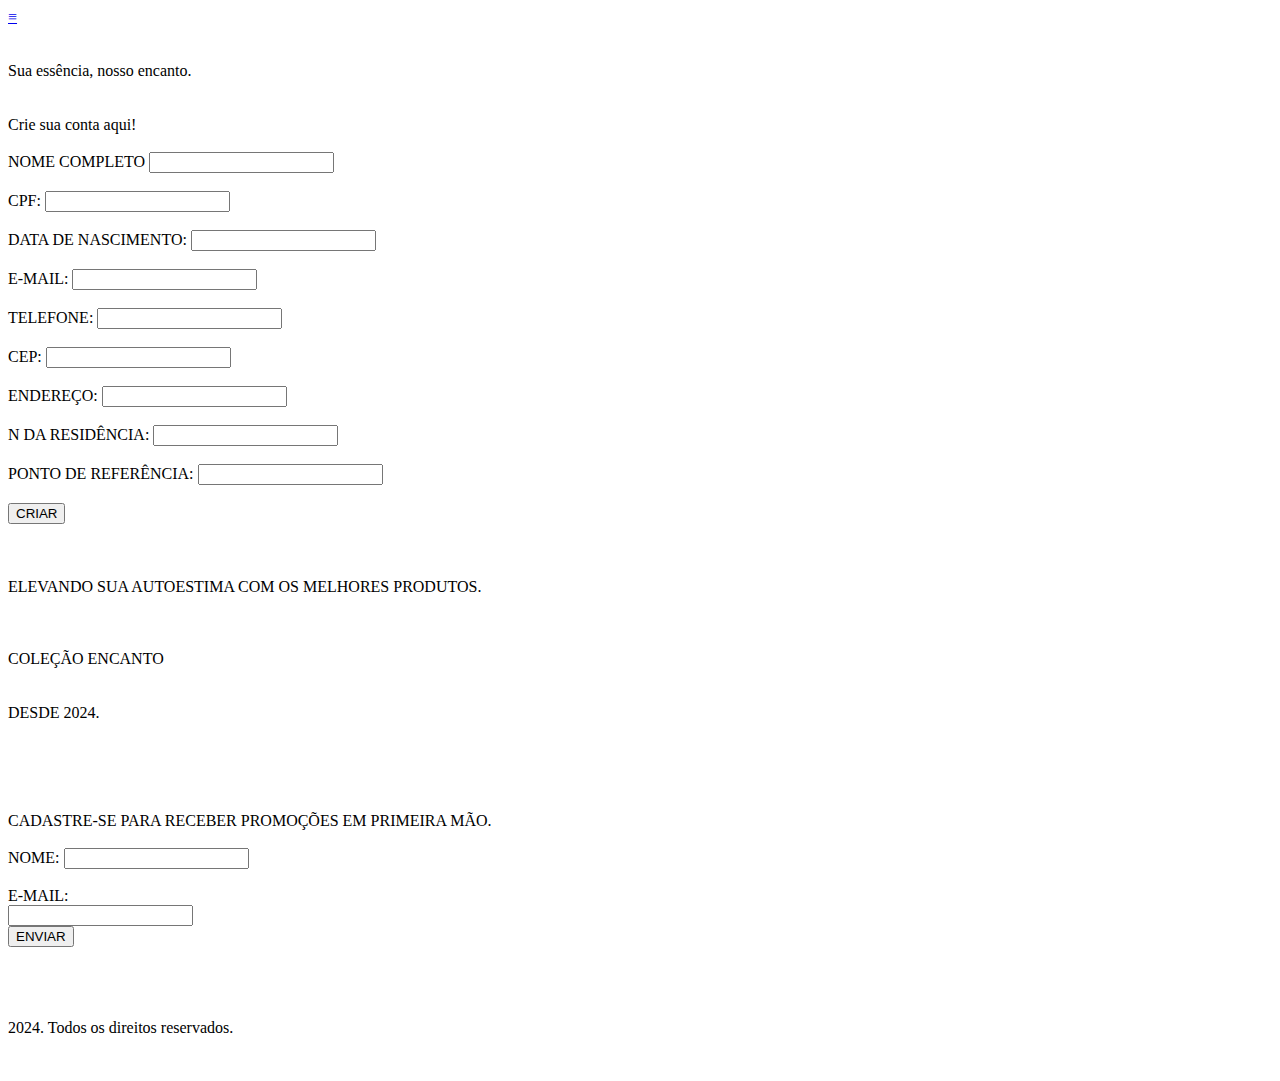
==== criar_conta.html @ 1058dcd8 "criar_conta.html" ====
<!DOCTYPE html>
<html> 
<head>
	<meta charset="utf-8">
	<meta name="viewport" content="width=device-width, initial-scale=1">
	<meta name="generator" content="RocketCake">
	<title></title>
	<link rel="stylesheet" type="text/css" href="criar_conta_html.css">
</head>
<body>
<div class="textstyle1">
<div id="container_7446523"><div class="textstyle2"><div id="container_23a4c632"><div id="container_23a4c632_padding" ><div class="textstyle2"><div id="menu_2b8ad0d3"><div  class="menuholder1"><a href="javascript:void(0);">
	<div id="menuentry_2d65da9e"  class="menustyle1 menu_2b8ad0d3_mainMenuEntry mobileEntry">
		<div class="menuentry_text1">
  <span class="textstyle3">&#8801;</span>
		</div>
	</div>
</a>

	<script type="text/javascript" src="imagens/wsp_menu.js"></script>
	<script type="text/javascript">
		var js_menu_2b8ad0d3= new wsp_menu('menu_2b8ad0d3', 'menu_2b8ad0d3', 10, null, true);

		js_menu_2b8ad0d3.createMenuForItem('menuentry_2d65da9e', []);

	</script>
</div></div></div>
<div style="clear:both"></div></div></div></div>
<div class="textstyle1"><div id="container_60fd7768"><div id="container_60fd7768_padding" ><div class="textstyle1"><span class="textstyle4"><br/><br/></span><span class="textstyle5">Sua ess&#234;ncia, nosso encanto.</span><span class="textstyle6"><br/></span><span class="textstyle7"><br/> </span></div>
</div></div><div id="container_38d296dd"><div id="container_38d296dd_padding" ><div class="textstyle1"><span class="textstyle8"><br/></span><div id="container_51dd1a2f"><div id="container_51dd1a2f_padding" ><div class="textstyle1"><div id="container_63efa2b7"><div id="container_63efa2b7_padding" ><div class="textstyle2"></div>
<div class="textstyle1"><span class="textstyle9">Crie sua conta aqui!<br/><br/></span></div>
<div class="textstyle2"><form  action=""
enctype="application/x-www-form-urlencoded"
method="POST" id="form_3d119465"><div id="form_3d119465_padding" ><div class="textstyle2">  <span class="textstyle10">NOME COMPLETO </span>
<input type="text" value="" title="" name="TextEdit2"  id="edit_ea1896a" >
  <span class="textstyle10"><br/><br/>CPF:  </span>
<input type="text" value="" title="" name="TextEdit2"  id="edit_376d41f7" >
  <span class="textstyle10"><br/><br/>DATA  DE NASCIMENTO: </span>
<input type="text" value="" title="" name="TextEdit2"  id="edit_5353c50c" >
  <span class="textstyle10"><br/><br/>E-MAIL: </span>
<input type="text" value="" title="" name="TextEdit2"  id="edit_3eca7aab" >
  <span class="textstyle10"><br/><br/>TELEFONE: </span>
<input type="text" value="" title="" name="TextEdit2"  id="edit_7546577e" >
  <span class="textstyle10"><br/><br/>CEP: </span>
<input type="text" value="" title="" name="TextEdit2"  id="edit_71ad055a" >
  <span class="textstyle10"><br/><br/>ENDERE&#199;O: </span>
<input type="text" value="" title="" name="TextEdit2"  id="edit_892ebb7" >
  <span class="textstyle10"><br/><br/>N DA RESID&#202;NCIA: </span>
<input type="text" value="" title="" name="TextEdit2"  id="edit_c75a26f" >
  <span class="textstyle10"><br/><br/>PONTO DE REFER&#202;NCIA: </span>
<input type="text" value="" title="" name="TextEdit2"  id="edit_7adcf17b" >
</div>
<div class="textstyle1">  <span class="textstyle11"><br/></span>
<input name="CRIAR" type="submit" value="CRIAR" title=""  id="button_7834793e" >
</div>
<div style="clear:both"></div></div></form></div>
<div style="clear:both"></div></div></div></div>
<div style="clear:both"></div></div></div></div>
<div class="textstyle2"><span class="textstyle11"><br/></span></div>
<div style="clear:both"></div></div></div><div id="container_24b03f36"><div id="container_24b03f36_padding" ><div class="textstyle2"><span class="textstyle12"><br/><br/></span></div>
<div class="textstyle1"><div id="container_4c93732e"><div id="container_4c93732e_padding" ><div class="textstyle2"><span class="textstyle13">     ELEVANDO SUA AUTOESTIMA COM OS MELHORES PRODUTOS.</span><span class="textstyle14"><br/></span><span class="textstyle15"><br/><br/></span></div>
</div></div><div id="container_2104e2c0"><div id="container_2104e2c0_padding" ><div class="textstyle1"><span class="textstyle16"><br/>COLE&#199;&#195;O ENCANTO</span><span class="textstyle17"><br/></span></div>
<div class="textstyle2"><div id="slide_9e2d23b">
	<script type="text/javascript" src="imagens/wsp_slideshow.js"></script>
	<script type="text/javascript">
		var js_slide_9e2d23b= new wsp_slideshow('slide_9e2d23b',['imagens/foto_perfume1.jpeg', 'imagens/foto_perfume2.jpeg', 'imagens/foto_perfume3.jpeg'], 'fade', 1000, 250, 'cover', null, 'center');
	</script>
</div></div>
<div class="textstyle1"><span class="textstyle17"><br/><br/></span><span class="textstyle18">DESDE 2024.<br/></span></div>
<div class="textstyle2"><div id="text_3d8ccbb7"><div class="textstyle1">  <span class="textstyle11"><br/></span>
</div>
</div></div>
<div style="clear:both"></div></div></div><span class="textstyle19"><br/><br/></span></div>
<div style="clear:both"></div></div></div></div>
<div class="textstyle2"><div id="container_4e6f07ae"><div id="container_4e6f07ae_padding" ><div class="textstyle2"><span class="textstyle12"><br/><br/></span></div>
<div class="textstyle1"><div id="container_4cf5715a"><div id="container_4cf5715a_padding" ><div class="textstyle1"><span class="textstyle20">  CADASTRE-SE PARA RECEBER PROMO&#199;&#213;ES EM PRIMEIRA M&#195;O.<br/><br/></span></div>
<div class="textstyle2"><div id="container_48e28962"><div id="container_48e28962_padding" ><div class="textstyle1"><form  action=""
enctype="application/x-www-form-urlencoded"
method="POST" id="form_490d75da"><div id="form_490d75da_padding" ><div class="textstyle2">  <span class="textstyle21">NOME:</span>
<input type="text" value="" title="" name="TextEdit1"  id="edit_9da77dd" >
  <span class="textstyle21"><br/><br/>E-MAIL: <br/></span>
<input type="text" value="" title="" name="TextEdit1"  id="edit_5b94d7a6" >
</div>
<div style="clear:both"></div></div></form></div>
<div style="clear:both"></div></div></div></div>
<div class="textstyle1"><input name="ENVIAR" type="submit" value="ENVIAR" title=""  id="button_27649c22" >
<span class="textstyle20"><br/><br/> </span></div>
<div class="textstyle2"><div id="jscript_36175d75"><script type="text/javascript"></script></div>
</div>
<div class="textstyle1"><span class="textstyle22"><br/></span><span class="textstyle23"><br/><br/></span></div>
<div class="textstyle2"><div id="text_39a987f9"><div class="textstyle1"><span class="textstyle24">2024</span><span class="textstyle11">. </span>  <span class="textstyle24">Todos os direitos reservados.</span>
</div>
</div></div>
<div style="clear:both"></div></div></div><span class="textstyle19"><br/><br/></span></div>
<div style="clear:both"></div></div></div></div>
</div>  </div>
</body>
</html>
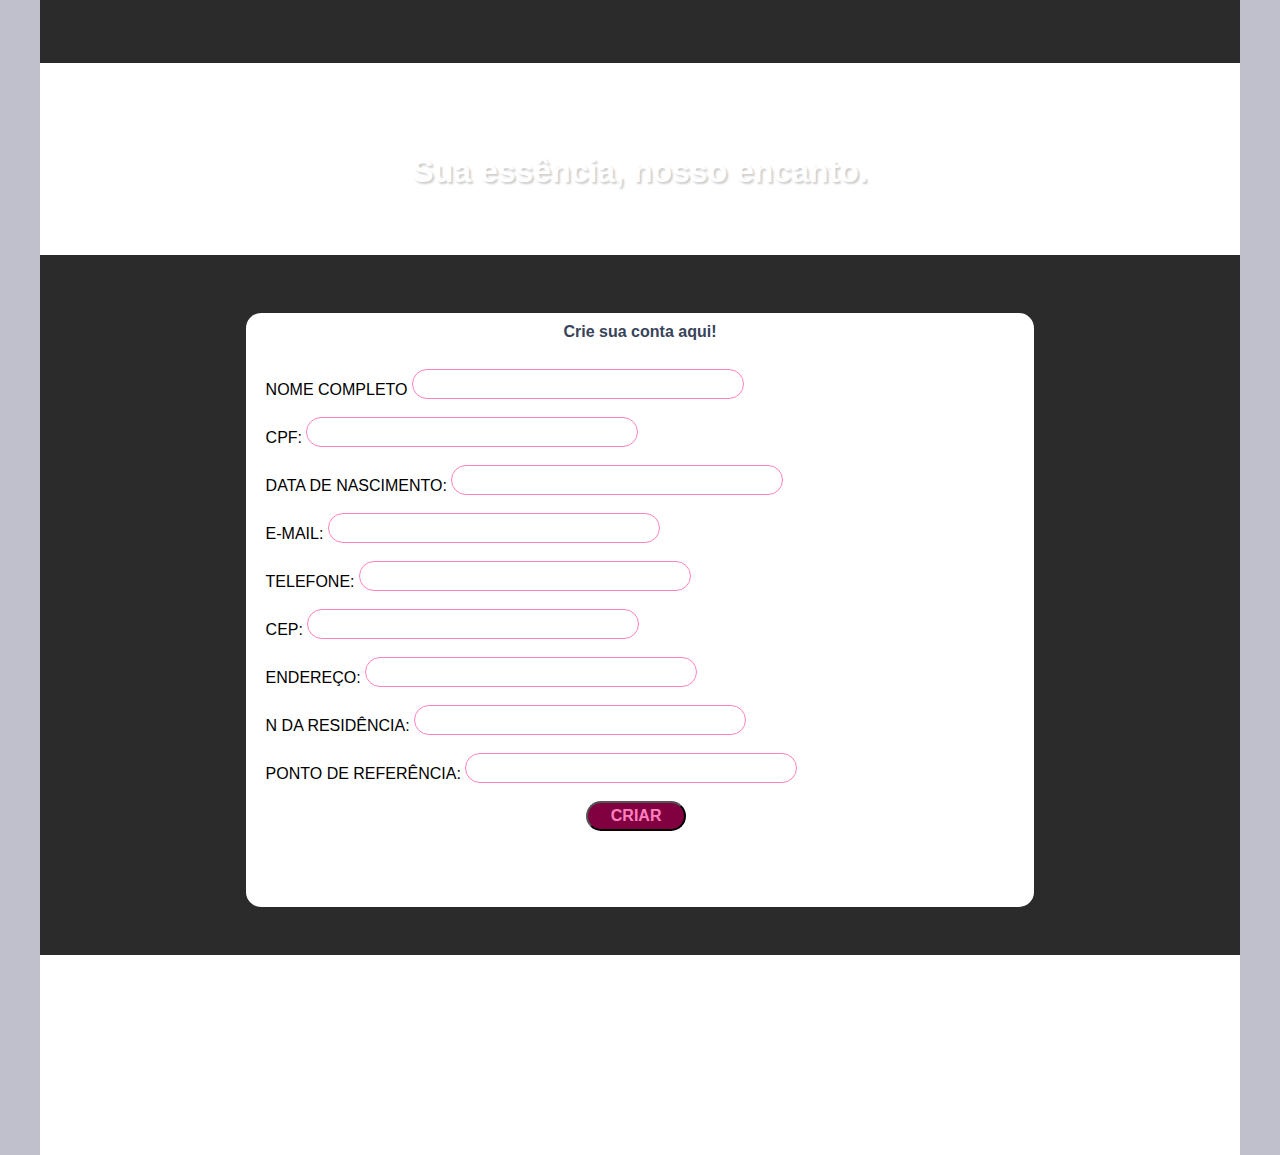
==== commit 545f2298: "criar_conta.html" ====
--- a/criar_conta.html
+++ b/criar_conta.html
@@ -1,37 +1,43 @@
 <!DOCTYPE html>
 <html> 
 <head>
-	<meta charset="utf-8">
-	<meta name="viewport" content="width=device-width, initial-scale=1">
-	<meta name="generator" content="RocketCake">
-	<title></title>
-	<link rel="stylesheet" type="text/css" href="criar_conta_html.css">
+    <meta charset="utf-8">
+    <meta name="viewport" content="width=device-width, initial-scale=1">
+    <meta name="generator" content="RocketCake">
+    <title>Vasques Cosmetics</title>
+    <link rel="stylesheet" type="text/css" href="criar_conta_html.css">
+    <script>
+        function validateForm() {
+            return true;
+        }
+        function onSubmitForm() {
+            if (validateForm()) {
+                document.getElementById("successMessage").style.display = "block";
+            }
+            return false; 
+        }
+    </script>
 </head>
 <body>
 <div class="textstyle1">
 <div id="container_7446523"><div class="textstyle2"><div id="container_23a4c632"><div id="container_23a4c632_padding" ><div class="textstyle2"><div id="menu_2b8ad0d3"><div  class="menuholder1"><a href="javascript:void(0);">
-	<div id="menuentry_2d65da9e"  class="menustyle1 menu_2b8ad0d3_mainMenuEntry mobileEntry">
-		<div class="menuentry_text1">
-  <span class="textstyle3">&#8801;</span>
-		</div>
-	</div>
+    <div id="menuentry_2d65da9e"  class="menustyle1 menu_2b8ad0d3_mainMenuEntry mobileEntry">
+        <div class="menuentry_text1">
+            <span class="textstyle3">&#8801;</span>
+        </div>
+    </div>
 </a>
-
-	<script type="text/javascript" src="imagens/wsp_menu.js"></script>
-	<script type="text/javascript">
-		var js_menu_2b8ad0d3= new wsp_menu('menu_2b8ad0d3', 'menu_2b8ad0d3', 10, null, true);
-
-		js_menu_2b8ad0d3.createMenuForItem('menuentry_2d65da9e', []);
-
-	</script>
+    <script type="text/javascript" src="imagens/wsp_menu.js"></script>
+    <script type="text/javascript">
+        var js_menu_2b8ad0d3 = new wsp_menu('menu_2b8ad0d3', 'menu_2b8ad0d3', 10, null, true);
+        js_menu_2b8ad0d3.createMenuForItem('menuentry_2d65da9e', []);
+    </script>
 </div></div></div>
 <div style="clear:both"></div></div></div></div>
 <div class="textstyle1"><div id="container_60fd7768"><div id="container_60fd7768_padding" ><div class="textstyle1"><span class="textstyle4"><br/><br/></span><span class="textstyle5">Sua ess&#234;ncia, nosso encanto.</span><span class="textstyle6"><br/></span><span class="textstyle7"><br/> </span></div>
 </div></div><div id="container_38d296dd"><div id="container_38d296dd_padding" ><div class="textstyle1"><span class="textstyle8"><br/></span><div id="container_51dd1a2f"><div id="container_51dd1a2f_padding" ><div class="textstyle1"><div id="container_63efa2b7"><div id="container_63efa2b7_padding" ><div class="textstyle2"></div>
 <div class="textstyle1"><span class="textstyle9">Crie sua conta aqui!<br/><br/></span></div>
-<div class="textstyle2"><form  action=""
-enctype="application/x-www-form-urlencoded"
-method="POST" id="form_3d119465"><div id="form_3d119465_padding" ><div class="textstyle2">  <span class="textstyle10">NOME COMPLETO </span>
+<div class="textstyle2"><form action="" enctype="application/x-www-form-urlencoded" method="POST" id="form_3d119465" onsubmit="return onSubmitForm()"><div id="form_3d119465_padding" ><div class="textstyle2">  <span class="textstyle10">NOME COMPLETO </span>
 <input type="text" value="" title="" name="TextEdit2"  id="edit_ea1896a" >
   <span class="textstyle10"><br/><br/>CPF:  </span>
 <input type="text" value="" title="" name="TextEdit2"  id="edit_376d41f7" >
@@ -52,47 +58,11 @@
 </div>
 <div class="textstyle1">  <span class="textstyle11"><br/></span>
 <input name="CRIAR" type="submit" value="CRIAR" title=""  id="button_7834793e" >
+<p id="successMessage" style="display:none;color:green;">Conta criada com sucesso!</p>
 </div>
 <div style="clear:both"></div></div></form></div>
-<div style="clear:both"></div></div></div></div>
+<div style="clear:both"></div></div></div></div></div>
 <div style="clear:both"></div></div></div></div>
 <div class="textstyle2"><span class="textstyle11"><br/></span></div>
-<div style="clear:both"></div></div></div><div id="container_24b03f36"><div id="container_24b03f36_padding" ><div class="textstyle2"><span class="textstyle12"><br/><br/></span></div>
-<div class="textstyle1"><div id="container_4c93732e"><div id="container_4c93732e_padding" ><div class="textstyle2"><span class="textstyle13">     ELEVANDO SUA AUTOESTIMA COM OS MELHORES PRODUTOS.</span><span class="textstyle14"><br/></span><span class="textstyle15"><br/><br/></span></div>
-</div></div><div id="container_2104e2c0"><div id="container_2104e2c0_padding" ><div class="textstyle1"><span class="textstyle16"><br/>COLE&#199;&#195;O ENCANTO</span><span class="textstyle17"><br/></span></div>
-<div class="textstyle2"><div id="slide_9e2d23b">
-	<script type="text/javascript" src="imagens/wsp_slideshow.js"></script>
-	<script type="text/javascript">
-		var js_slide_9e2d23b= new wsp_slideshow('slide_9e2d23b',['imagens/foto_perfume1.jpeg', 'imagens/foto_perfume2.jpeg', 'imagens/foto_perfume3.jpeg'], 'fade', 1000, 250, 'cover', null, 'center');
-	</script>
-</div></div>
-<div class="textstyle1"><span class="textstyle17"><br/><br/></span><span class="textstyle18">DESDE 2024.<br/></span></div>
-<div class="textstyle2"><div id="text_3d8ccbb7"><div class="textstyle1">  <span class="textstyle11"><br/></span>
-</div>
-</div></div>
-<div style="clear:both"></div></div></div><span class="textstyle19"><br/><br/></span></div>
-<div style="clear:both"></div></div></div></div>
-<div class="textstyle2"><div id="container_4e6f07ae"><div id="container_4e6f07ae_padding" ><div class="textstyle2"><span class="textstyle12"><br/><br/></span></div>
-<div class="textstyle1"><div id="container_4cf5715a"><div id="container_4cf5715a_padding" ><div class="textstyle1"><span class="textstyle20">  CADASTRE-SE PARA RECEBER PROMO&#199;&#213;ES EM PRIMEIRA M&#195;O.<br/><br/></span></div>
-<div class="textstyle2"><div id="container_48e28962"><div id="container_48e28962_padding" ><div class="textstyle1"><form  action=""
-enctype="application/x-www-form-urlencoded"
-method="POST" id="form_490d75da"><div id="form_490d75da_padding" ><div class="textstyle2">  <span class="textstyle21">NOME:</span>
-<input type="text" value="" title="" name="TextEdit1"  id="edit_9da77dd" >
-  <span class="textstyle21"><br/><br/>E-MAIL: <br/></span>
-<input type="text" value="" title="" name="TextEdit1"  id="edit_5b94d7a6" >
-</div>
-<div style="clear:both"></div></div></form></div>
-<div style="clear:both"></div></div></div></div>
-<div class="textstyle1"><input name="ENVIAR" type="submit" value="ENVIAR" title=""  id="button_27649c22" >
-<span class="textstyle20"><br/><br/> </span></div>
-<div class="textstyle2"><div id="jscript_36175d75"><script type="text/javascript"></script></div>
-</div>
-<div class="textstyle1"><span class="textstyle22"><br/></span><span class="textstyle23"><br/><br/></span></div>
-<div class="textstyle2"><div id="text_39a987f9"><div class="textstyle1"><span class="textstyle24">2024</span><span class="textstyle11">. </span>  <span class="textstyle24">Todos os direitos reservados.</span>
-</div>
-</div></div>
-<div style="clear:both"></div></div></div><span class="textstyle19"><br/><br/></span></div>
-<div style="clear:both"></div></div></div></div>
-</div>  </div>
-</body>
-</html>
+<div style="```clear:both"></div></div></div><div id="container_24b03f36"><div id="container_24b03f36_padding" ><div class="textstyle2"><span class="textstyle12"><br/><br/></span></div>
+<div class="textstyle1"><div id="container_4c
--- a/criar_conta_html.css
+++ b/criar_conta_html.css
@@ -0,0 +1,96 @@
+a { color:#5D5D9E; } 
+a:visited { color:#5D5D9E; } 
+a:active { color:#5C615E; } 
+a:hover { color:#B2B3B4; } 
+#menu_2b8ad0d3 a { text-decoration: none; }
+#menu_2b8ad0d3_pane { background-color: #2B2B2B; border: 1px solid #2B2B2B; padding-top: 10px; padding-bottom: 10px; box-shadow: 2px 2px 6px 0px rgba(8, 8, 8, 0.784314); }
+#menu_2b8ad0d3_hr { background-color: #2B2B2B; height: 1px; border: none; }
+#menu_2b8ad0d3_entry { padding-left: 10px; padding-right: 10px; padding-top: 3px; padding-bottom: 3px; }
+#menu_2b8ad0d3_entry:hover { background-color: #323232; color: #FFFFFF !important; }
+#menu_2b8ad0d3_entry:hover span { color:#FFFFFF !important; }
+		.menu_2b8ad0d3_mainMenuEntry { text-align: center; }
+		.menu_2b8ad0d3_mainMenuEntry:hover {	background-color:#282828; }
+		.menu_2b8ad0d3_mainMenuEntry:hover span {	color:#FFFFFF !important; }
+		#menu_2b8ad0d3 .mobileEntry { display: none; } 
+		#menu_2b8ad0d3 .normalEntry { display: block; } 
+		@media only screen and (max-width:550px) { 
+			#menu_2b8ad0d3 .mobileEntry { display: block; } 
+			#menu_2b8ad0d3 .normalEntry { display: none; } 
+		}
+body { background-color:#C0C0CC; padding:0;  margin: 0; }
+.textstyle1 { text-align:center; }
+#container_7446523 { vertical-align: top; position:relative; display: inline-block; width:100%; min-height:150px; max-width:1200px; background:none;  }
+.textstyle2 { text-align:left; }
+#container_23a4c632 { vertical-align: top; position:relative; display: inline-block; width:100%; min-height:63px; background-color:#2B2B2B;  }
+#container_23a4c632_padding { margin: 10px; display: block;  }
+#menu_2b8ad0d3 { box-sizing: border-box; vertical-align: bottom; position:relative; display: inline-block; width:23%; height:38px; text-align:left; background:none; border: 1px solid #2B2B2B;  }
+.menuholder1 { position: relative; overflow: hidden; width: 100%; height: 100%; }
+.menustyle1 { position:absolute; width:37px; height:38px; left:10px;  }
+.menuentry_text1 { position:absolute; top:0px; bottom:0px; left:0px; right:0px; margin-top:auto; margin-bottom:auto; margin-left:auto; margin-right:auto; height:33px;  }
+.textstyle3 { font-size:22pt; font-family:Arial, Helvetica, sans-serif; color:#000000;  white-space: nowrap; }
+#container_60fd7768 { vertical-align: top; position:relative; display: inline-block; width:100%; min-height:192px; background-color:#FFFFFF; background-image: url(imagens/foto_menu.jpeg); background-position:center left; background-size:cover;  }
+#container_60fd7768_padding { margin: 10px; display: block;  }
+.textstyle4 { font-size:26pt; font-family:Arial, Helvetica, sans-serif; color:#FFFFFF; text-shadow: 2px 2px 2px rgba(0, 0, 0, 0.196078);  }
+.textstyle5 { font-size:24pt; font-family:'Century Gothic', CenturyGothic, AppleGothic, sans-serif; color:#FFFFFF; font-weight:bold; text-shadow: 2px 2px 2px rgba(0, 0, 0, 0.196078);  }
+.textstyle6 { font-size:26pt; font-family:'Arial Black', Gadget, sans-serif; color:#2B2B2B; text-shadow: 2px 2px 2px rgba(0, 0, 0, 0.196078);  }
+.textstyle7 { font-size:26pt; font-family:'Arial Black', Gadget, sans-serif; color:#FFFFFF; text-shadow: 2px 2px 2px rgba(0, 0, 0, 0.196078);  }
+#container_38d296dd { vertical-align: top; position:relative; display: inline-block; width:100%; min-height:150px; background-color:#2B2B2B;  }
+#container_38d296dd_padding { margin: 10px; display: block;  }
+.textstyle8 { font-size:18pt; font-family:Segoe, 'Segoe UI', 'Helvetica Neue', sans-serif; color:#000000; font-weight:bold;  }
+#container_51dd1a2f { vertical-align: top; position:relative; display: inline-block; width:100%; min-height:150px; background:none;  }
+#container_51dd1a2f_padding { margin: 10px; display: block;  }
+#container_63efa2b7 { vertical-align: top; border-radius: 15px; position:relative; display: inline-block; margin:10px; width:68%; min-height:594px; background-color:#FFFFFF;  }
+#container_63efa2b7_padding { margin: 10px; display: block;  }
+.textstyle9 { font-size:12pt; font-family:Segoe, 'Segoe UI', 'Helvetica Neue', sans-serif; color:#374459; font-weight:bold;  }
+#form_3d119465 { vertical-align: top; position:relative; display: inline-block; width:99%; min-height:526px; background:none;  }
+#form_3d119465_padding { margin: 10px; display: block;  }
+.textstyle10 { font-size:12pt; font-family:'Century Gothic', CenturyGothic, AppleGothic, sans-serif; color:#000000;  }
+#edit_ea1896a { box-sizing: border-box; vertical-align: bottom; border-radius: 15px; position:relative; display: inline-block; width:332px; height:30px; background:none; border: 1px solid #FF80C0; font-size:12pt; font-family:Arial, Helvetica, sans-serif; color:#000000;  }
+#edit_376d41f7 { box-sizing: border-box; vertical-align: bottom; border-radius: 15px; position:relative; display: inline-block; width:332px; height:30px; background:none; border: 1px solid #FF80C0; font-size:12pt; font-family:Arial, Helvetica, sans-serif; color:#000000;  }
+#edit_5353c50c { box-sizing: border-box; vertical-align: bottom; border-radius: 15px; position:relative; display: inline-block; width:332px; height:30px; background:none; border: 1px solid #FF80C0; font-size:12pt; font-family:Arial, Helvetica, sans-serif; color:#000000;  }
+#edit_3eca7aab { box-sizing: border-box; vertical-align: bottom; border-radius: 15px; position:relative; display: inline-block; width:332px; height:30px; background:none; border: 1px solid #FF80C0; font-size:12pt; font-family:Arial, Helvetica, sans-serif; color:#000000;  }
+#edit_7546577e { box-sizing: border-box; vertical-align: bottom; border-radius: 15px; position:relative; display: inline-block; width:332px; height:30px; background:none; border: 1px solid #FF80C0; font-size:12pt; font-family:Arial, Helvetica, sans-serif; color:#000000;  }
+#edit_71ad055a { box-sizing: border-box; vertical-align: bottom; border-radius: 15px; position:relative; display: inline-block; width:332px; height:30px; background:none; border: 1px solid #FF80C0; font-size:12pt; font-family:Arial, Helvetica, sans-serif; color:#000000;  }
+#edit_892ebb7 { box-sizing: border-box; vertical-align: bottom; border-radius: 15px; position:relative; display: inline-block; width:332px; height:30px; background:none; border: 1px solid #FF80C0; font-size:12pt; font-family:Arial, Helvetica, sans-serif; color:#000000;  }
+#edit_c75a26f { box-sizing: border-box; vertical-align: bottom; border-radius: 15px; position:relative; display: inline-block; width:332px; height:30px; background:none; border: 1px solid #FF80C0; font-size:12pt; font-family:Arial, Helvetica, sans-serif; color:#000000;  }
+#edit_7adcf17b { box-sizing: border-box; vertical-align: bottom; border-radius: 15px; position:relative; display: inline-block; width:332px; height:30px; min-width:200px; max-width:1400px; background:none; border: 1px solid #FF80C0; font-size:12pt; font-family:Arial, Helvetica, sans-serif; color:#000000;  }
+.textstyle11 { font-size:12pt; font-family:Arial, Helvetica, sans-serif; color:#000000;  }
+#button_7834793e { vertical-align: bottom; border-radius: 15px; position:relative; display: inline-block; width:100px; height:30px; background-color:#800040; font-size:12pt; font-family:'Century Gothic', CenturyGothic, AppleGothic, sans-serif; color:#FF80C0; font-weight:bold;  }
+#container_24b03f36 { vertical-align: top; position:relative; display: inline-block; width:100%; min-height:200px; max-width:1400px; background-color:#FFFFFF; background-image: url(imagens/foto_menu.jpeg); background-position:top left; background-size:cover;  }
+#container_24b03f36_padding { margin: 10px; display: block;  }
+.textstyle12 { font-size:12pt; font-family:Arial, Helvetica, sans-serif; color:#9E9E9E;  }
+#container_4c93732e { vertical-align: top; position:relative; display: inline-block; width:30%; min-height:200px; background:none;  }
+#container_4c93732e_padding { margin: 10px; display: block;  }
+.textstyle13 { font-size:16pt; font-family:'Century Gothic', CenturyGothic, AppleGothic, sans-serif; color:#FF80C0; line-height: 1.5;  }
+.textstyle14 { font-size:13pt; font-family:Segoe, 'Segoe UI', 'Helvetica Neue', sans-serif; color:#6D5757; line-height: 1.5;  }
+.textstyle15 { font-size:12pt; font-family:Segoe, 'Segoe UI', 'Helvetica Neue', sans-serif; color:#6D5757; font-weight:bold; line-height: 1.5;  }
+#container_2104e2c0 { vertical-align: top; position:relative; display: inline-block; width:50%; min-height:200px; background:none;  }
+#container_2104e2c0_padding { margin: 10px; display: block;  }
+.textstyle16 { font-size:15pt; font-family:Segoe, 'Segoe UI', 'Helvetica Neue', sans-serif; color:#4F4F4F; font-weight:bold; line-height: 1.5;  }
+.textstyle17 { font-size:12pt; font-family:Segoe, 'Segoe UI', 'Helvetica Neue', sans-serif; color:#4F4F4F; line-height: 1.5;  }
+#slide_9e2d23b { overflow:hidden; vertical-align: bottom; position:relative; display: inline-block; width:100%; height:0; padding-top:75%; background:none;  }
+.textstyle18 { font-size:12pt; font-family:'Century Gothic', CenturyGothic, AppleGothic, sans-serif; color:#FFFFFF; line-height: 1.5;  }
+#text_3d8ccbb7 { position:absolute; left:39%; top:50%; background:none;  }
+.textstyle19 { font-size:36pt; font-family:'Arial Black', Gadget, sans-serif; color:#9E9E9E;  }
+#container_4e6f07ae { vertical-align: top; position:relative; display: inline-block; width:100%; min-height:200px; max-width:1400px; background-color:#2B2B2B;  }
+#container_4e6f07ae_padding { margin: 10px; display: block;  }
+#container_4cf5715a { vertical-align: top; position:relative; display: inline-block; width:88%; min-height:205px; max-width:800px; background:none;  }
+#container_4cf5715a_padding { margin: 10px; display: block;  }
+.textstyle20 { font-size:13pt; font-family:'Century Gothic', CenturyGothic, AppleGothic, sans-serif; color:#FF80C0; line-height: 1.5;  }
+#container_48e28962 { vertical-align: top; position:relative; display: inline-block; width:100%; min-height:150px; background:none;  }
+#container_48e28962_padding { margin: 10px; display: block;  }
+#form_490d75da { vertical-align: top; position:relative; display: inline-block; width:50%; min-height:150px; background:none;  }
+#form_490d75da_padding { margin: 10px; display: block;  }
+.textstyle21 { font-size:12pt; font-family:Arial, Helvetica, sans-serif; color:#FF80C0;  }
+#edit_9da77dd { box-sizing: border-box; vertical-align: bottom; position:relative; display: inline-block; width:344px; height:30px; background-color:#FFFFFF; border: 1px solid #A0A0A0; font-size:12pt; font-family:Arial, Helvetica, sans-serif; color:#FF80C0;  }
+#edit_5b94d7a6 { box-sizing: border-box; vertical-align: bottom; position:relative; display: inline-block; width:343px; height:30px; background-color:#FFFFFF; border: 1px solid #A0A0A0; font-size:12pt; font-family:Arial, Helvetica, sans-serif; color:#FF80C0;  }
+#button_27649c22 { vertical-align: bottom; border-radius: 15px; position:relative; display: inline-block; width:100px; height:30px; background-color:#800040; font-size:12pt; font-family:'Century Gothic', CenturyGothic, AppleGothic, sans-serif; color:#FF80C0; font-weight:bold;  }
+#jscript_36175d75 { box-sizing: border-box; vertical-align: bottom; position:relative; display: inline-block; width:101%; height:100px; background-color:#E5E5E5; border: 1px solid #A0A0A0;  }
+.textstyle22 { font-size:13pt; font-family:'Century Gothic', CenturyGothic, AppleGothic, sans-serif; color:#FF80C0; font-weight:bold; line-height: 1.5;  }
+.textstyle23 { font-size:12pt; font-family:Segoe, 'Segoe UI', 'Helvetica Neue', sans-serif; color:#FF80C0; font-weight:bold; line-height: 1.5;  }
+#text_39a987f9 { position:absolute; left:34%; top:86%; background:none;  }
+.textstyle24 { font-size:12pt; font-family:Arial, Helvetica, sans-serif; color:#FFFFFF;  }
+@media only screen and (max-width: 600px)
+{
+		#container_63efa2b7 { width:100%;  }
+}
